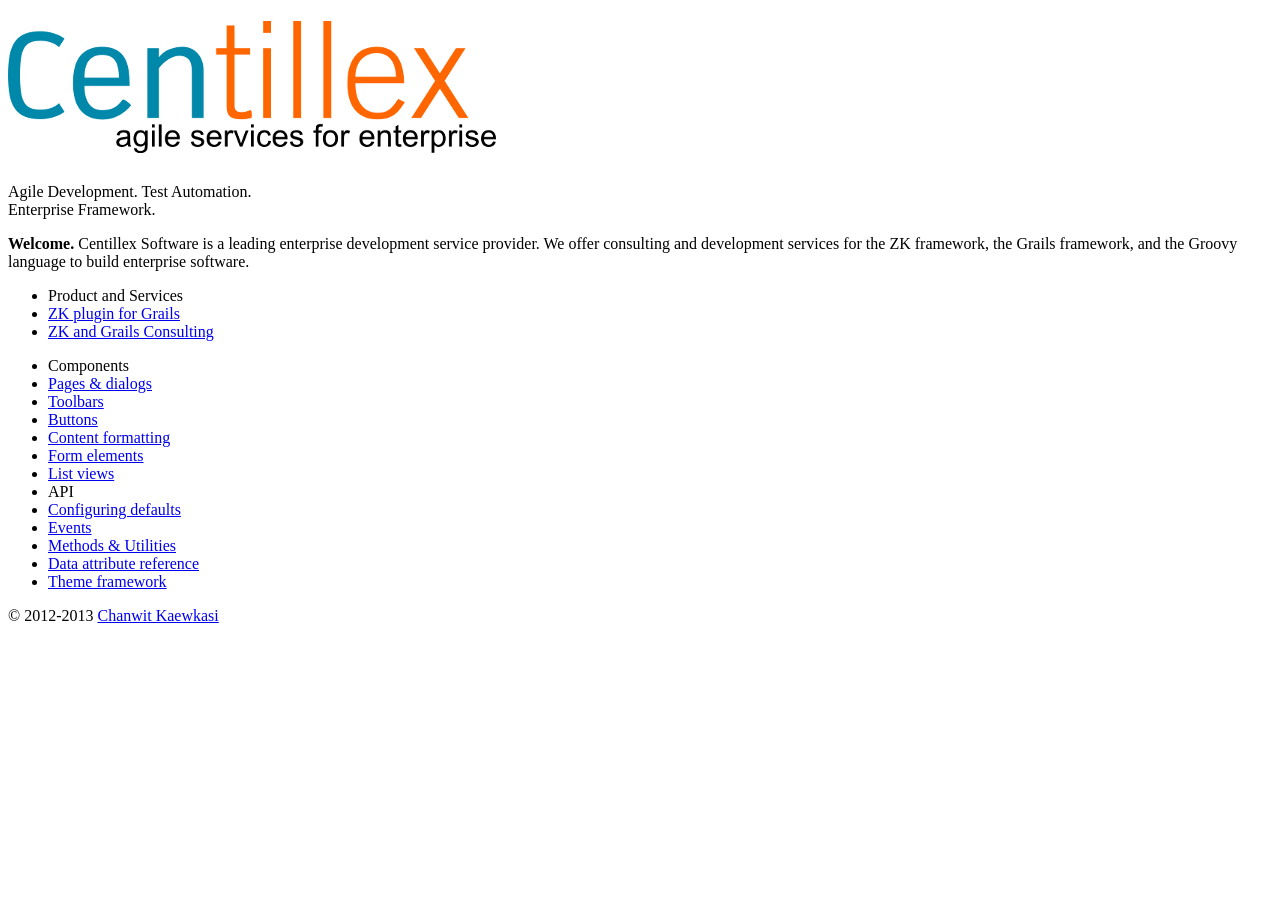
==== index.html @ 6f642cd3 "update images" ====
<!DOCTYPE html>
<html>
<head>
    <meta charset="utf-8">
    <meta name="viewport" content="width=device-width, initial-scale=1">
    <title>Centillex Software</title>
    <link rel="stylesheet"  href="http://jquerymobile.com/demos/1.1.1/css/themes/default/jquery.mobile-1.1.1.css" />
    <link rel="stylesheet"  href="http://jquerymobile.com/demos/1.1.1/docs/_assets/css/jqm-docs.css" />
    <script src="//code.jquery.com/jquery-1.7.1.min.js"></script>
    <!-- script src="http://jquerymobile.com/demos/1.1.1/docs/_assets/js/jqm-docs.js"></script-->
    <script src="http://jquerymobile.com/demos/1.1.1/js/jquery.mobile-1.1.1.js"></script>

</head>
<body>
<div data-role="page" class="type-home">
    <div data-role="content">
        <p class="jqm-version"></p>


        <div class="content-secondary">

            <div id="jqm-homeheader">
                <h1 id="jqm-logo"><img src="images/centillex_logo_484x132.png" alt="Centillex" /></h1>
                <p>Agile Development. Test Automation.<br/>Enterprise Framework.</p>
            </div>

            <p class="intro"><strong>Welcome.</strong> Centillex Software is a leading enterprise development service provider. We offer consulting and development services for the ZK framework, the Grails framework, and the Groovy language to build enterprise software.</p>

            <ul data-role="listview" data-inset="true" data-theme="c" data-dividertheme="f">
                <li data-role="list-divider">Product and Services</li>
                <li><a href="http://code.google.com/p/zkgrails">ZK plugin for Grails</a></li>
                <li><a href="http://code.google.com/p/zkgrails/wiki/CommercialSupport">ZK and Grails Consulting</a></li>
            </ul>

        </div><!--/content-primary-->

        <div class="content-primary">
            <nav>
                <ul data-role="listview" data-inset="true" data-theme="c" data-dividertheme="b">
                    <li data-role="list-divider">Components</li>
                    <li><a href="http://jquerymobile.com/demos/1.1.1/docs/pages/index.html">Pages &amp; dialogs</a></li>
                    <li><a href="http://jquerymobile.com/demos/1.1.1/docs/toolbars/index.html">Toolbars</a></li>
                    <li><a href="http://jquerymobile.com/demos/1.1.1/docs/buttons/index.html">Buttons</a></li>
                    <li><a href="http://jquerymobile.com/demos/1.1.1/docs/content/index.html">Content formatting</a></li>
                    <li><a href="http://jquerymobile.com/demos/1.1.1/docs/forms/index.html">Form elements</a></li>
                    <li><a href="http://jquerymobile.com/demos/1.1.1/docs/lists/index.html">List views</a></li>

                    <li data-role="list-divider">API</li>
                    <li><a href="http://jquerymobile.com/demos/1.1.1/docs/api/globalconfig.html">Configuring defaults</a></li>
                    <li><a href="http://jquerymobile.com/demos/1.1.1/docs/api/events.html">Events</a></li>
                    <li><a href="http://jquerymobile.com/demos/1.1.1/docs/api/methods.html">Methods &amp; Utilities</a></li>
                    <li><a href="http://jquerymobile.com/demos/1.1.1/docs/api/data-attributes.html">Data attribute reference</a></li>
                    <li><a href="http://jquerymobile.com/demos/1.1.1/docs/api/themes.html">Theme framework</a></li>


                </ul>
            </nav>
        </div>

    </div>

    <div data-role="footer" class="footer-docs" data-theme="c">
        <p>&copy; 2012-2013 <a href="http://th.linkedin.com/in/chanwit/">Chanwit Kaewkasi</a></p>
    </div>

</div>
</body>
</html>
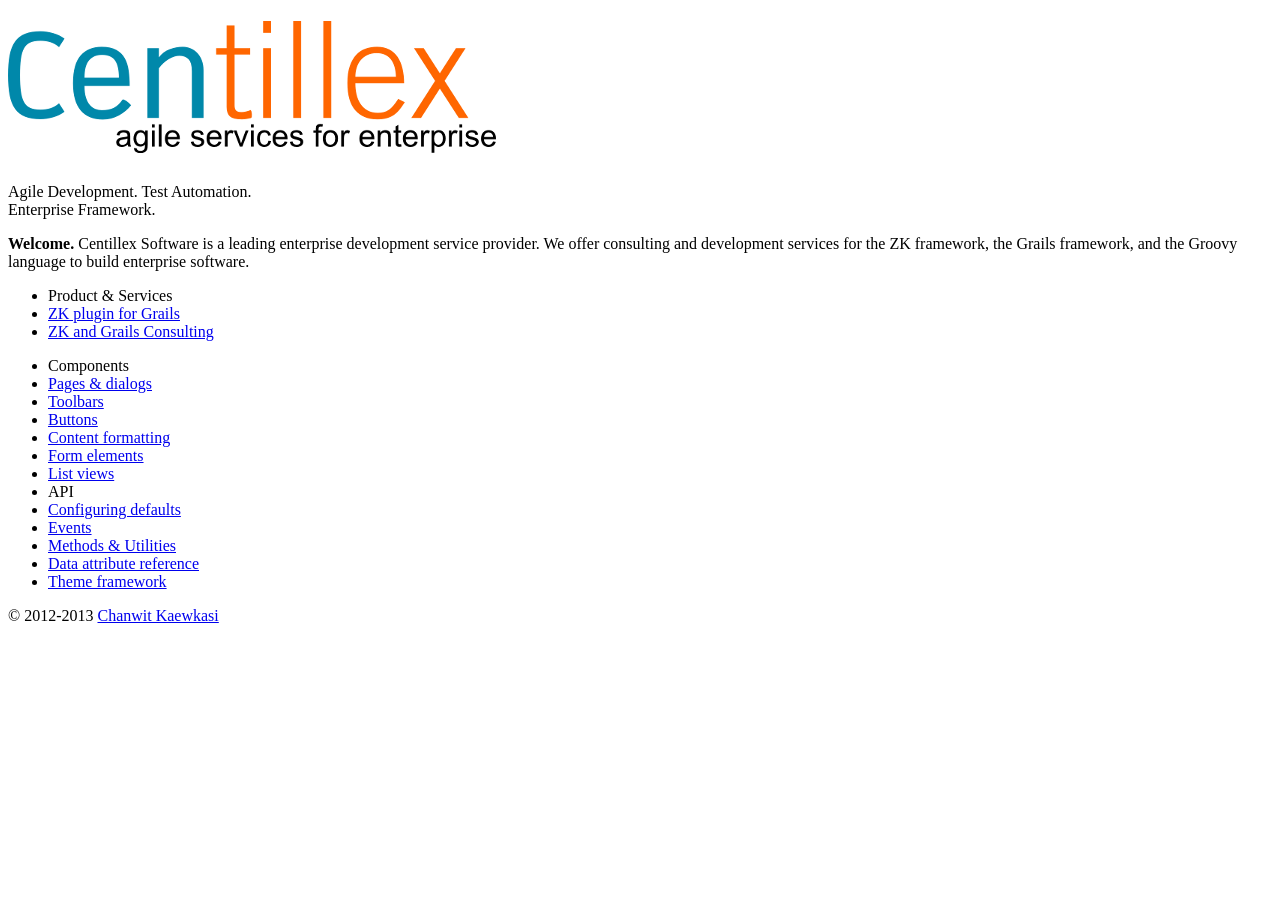
==== commit 9b798a96: "fix a bit" ====
--- a/index.html
+++ b/index.html
@@ -28,7 +28,7 @@
             <p class="intro"><strong>Welcome.</strong> Centillex Software is a leading enterprise development service provider. We offer consulting and development services for the ZK framework, the Grails framework, and the Groovy language to build enterprise software.</p>
 
             <ul data-role="listview" data-inset="true" data-theme="c" data-dividertheme="f">
-                <li data-role="list-divider">Product and Services</li>
+                <li data-role="list-divider">Product &amp; Services</li>
                 <li><a href="http://code.google.com/p/zkgrails">ZK plugin for Grails</a></li>
                 <li><a href="http://code.google.com/p/zkgrails/wiki/CommercialSupport">ZK and Grails Consulting</a></li>
             </ul>
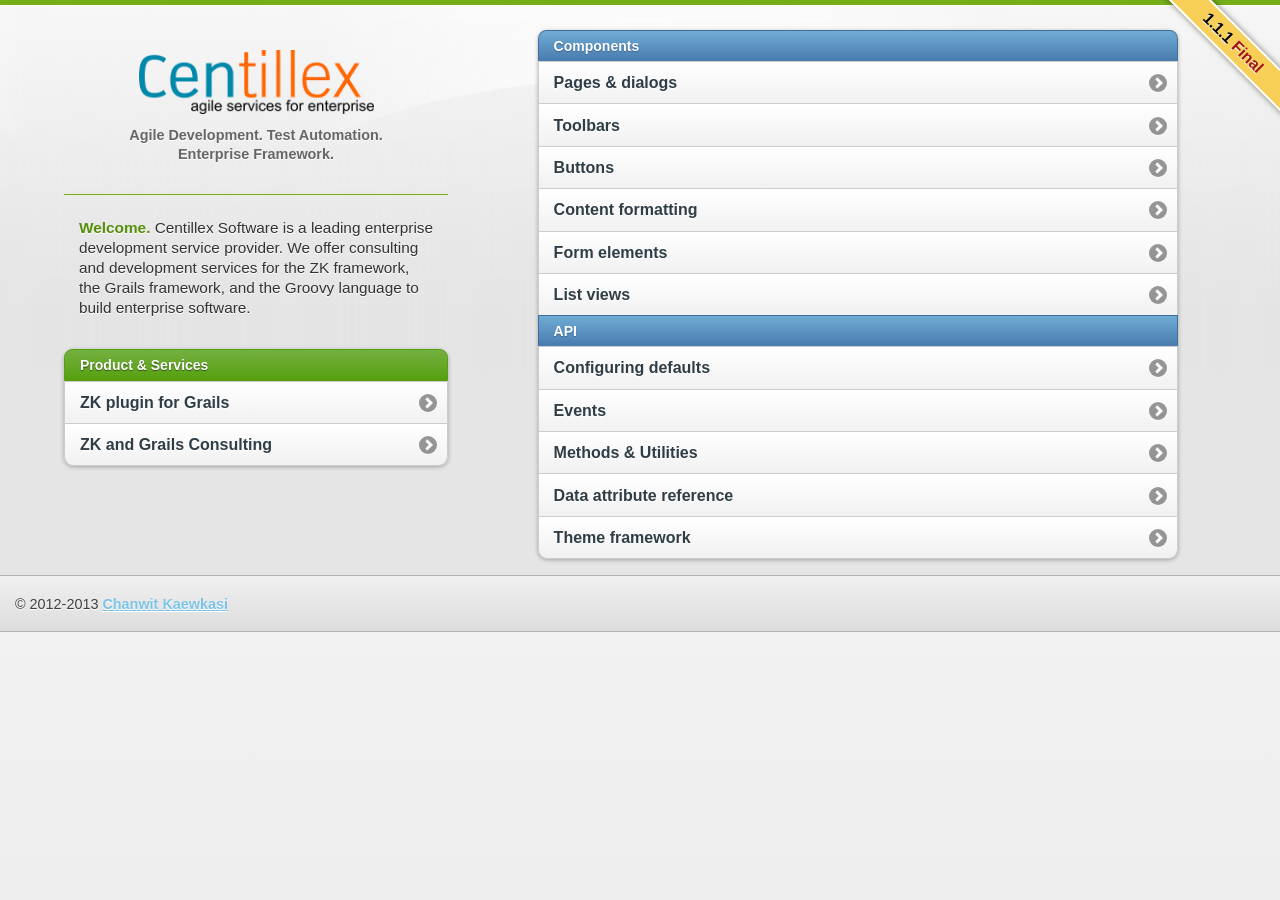
==== commit 219c7bb3: "use local files" ====
--- a/index.html
+++ b/index.html
@@ -5,11 +5,11 @@
     <meta charset="utf-8">
     <meta name="viewport" content="width=device-width, initial-scale=1">
     <title>Centillex Software</title>
-    <link rel="stylesheet"  href="http://jquerymobile.com/demos/1.1.1/css/themes/default/jquery.mobile-1.1.1.css" />
-    <link rel="stylesheet"  href="http://jquerymobile.com/demos/1.1.1/docs/_assets/css/jqm-docs.css" />
-    <script src="//code.jquery.com/jquery-1.7.1.min.js"></script>
-    <!-- script src="http://jquerymobile.com/demos/1.1.1/docs/_assets/js/jqm-docs.js"></script-->
-    <script src="http://jquerymobile.com/demos/1.1.1/js/jquery.mobile-1.1.1.js"></script>
+    <link rel="stylesheet"  href="stylesheets/jquery.mobile-1.1.1.css" />
+    <link rel="stylesheet"  href="stylesheets/jqm-docs.css" />
+    <script src="javascripts/jquery-1.7.1.min.js"></script>
+    <script src="javascripts/jqm-docs.js"></script>
+    <script src="javascripts/jquery.mobile-1.1.1.js"></script>
 
 </head>
 <body>
--- a/stylesheets/jqm-docs.css
+++ b/stylesheets/jqm-docs.css
@@ -0,0 +1,392 @@
+/* jqm docs css
+
+Beware: lots of last-minute CSS going on in here 
+cobblers, shoes, 
+*/
+
+body { background: #dddddd; }
+.ui-mobile .type-home .ui-content { margin: 0; background: #e5e5e5 url(../images/jqm-sitebg.png) top center repeat-x; }
+.ui-mobile #jqm-homeheader { padding: 40px 10px 0; text-align: center;  margin: 0 auto; }
+.ui-mobile #jqm-homeheader h1 { margin: 0 0 ; }
+.ui-mobile #jqm-homeheader p { margin: .3em 0 0; line-height: 1.3; font-size: .9em; font-weight: bold; color: #666; }
+.ui-mobile #jqm-version { text-indent: -99999px; background: url(../images/version.png) top right no-repeat; width: 119px; height: 122px; overflow: hidden; position: absolute; z-index: 50; top: -11px; right: 0; }
+/* .ui-mobile .jqm-themeswitcher { margin: 10px 25px 10px 10px;  } */
+
+.jqm-version {
+background: #f7cf57;
+border: solid #fff;
+border-width: 2px 0;
+color: #000;
+display: block;
+font-weight: bold;
+position: absolute;
+padding: .25em 3em;
+right: -2.5em;
+text-align: center;
+text-shadow: 0 1px 1px #fff;
+top: .75em;
+width: 78px;
+z-index: 9;
+-webkit-transform: rotate(45deg);
+-moz-transform: rotate(45deg);
+-o-transform: rotate(45deg);
+transform: rotate(45deg);
+
+-webkit-box-shadow: 0 0 6px rgba(0,0,0,.50);
+-moz-box-shadow: 0 0 6px rgba(0,0,0,.50);
+-o-box-shadow: 0 0 6px rgba(0,0,0,.50);
+box-shadow: 0 0 6px rgba(0,0,0,.50);
+}
+.jqm-version b {
+color: #a21412;
+}
+
+h2 { margin:1.2em 0 .4em 0; }
+p code { font-size:1.2em; font-weight:bold; } 
+h4 code {font-size:1.2em; font-weight:bold; }
+
+dt { font-weight: bold; margin: 2em 0 .5em; }
+dt code, dd code { font-size:1.3em; line-height:150%; }
+pre { white-space: pre; white-space: pre-wrap; word-wrap: break-word; }
+
+#jqm-homeheader img { width: 235px; }
+img { max-width: 100%; }
+
+/* fluid images moved from jquery.mobile.core.css*/
+.ui-mobile img {
+	max-width: 100%;
+}
+
+.ui-header .jqm-home { top: 0; }
+nav { margin: 0; }
+
+
+
+p.intro {
+	font-size: .96em;
+	line-height: 1.3;
+		border-top: 1px solid #75ae18;
+		border-bottom: 0;
+		background: none;
+		margin: 1.5em 0;
+		padding: 1.5em 15px 0;
+
+}
+p.intro strong {
+	color:  #558e08;
+}
+.footer-docs {
+	padding: 5px 0;
+}
+.footer-docs p {
+	margin-left:15px;
+	font-weight: normal;
+	font-size: .9em;
+}
+
+.type-interior .content-secondary {
+	border-right: 0;
+	border-left: 0;
+	margin: 10px -15px 0;
+	background: #fff;
+	border-top: 1px solid #ccc;
+}
+.type-home .ui-content {
+	margin-top: 5px;
+	overflow: hidden;
+	position: relative;
+}
+.type-interior .ui-content {
+	padding-bottom: 0;
+}
+.content-secondary .ui-collapsible {
+	padding: 0 15px 10px;
+
+}
+.content-secondary .ui-collapsible-content {
+	padding: 0;
+	background: none;
+	border-bottom: none;
+}
+.content-secondary .ui-listview {
+	margin: 0;
+}
+/* new API additions */
+
+dt {  
+	margin: 35px 0 15px 0; 
+	background-color:#ddd; 
+	font-weight:normal;
+}
+dt code { 
+	display:inline-block; 
+	font-weight:bold;
+	color:#56A00E; 
+	padding:3px 7px; 
+	margin-right:10px; 
+	background-color:#fff; 
+}
+dd { 
+	margin-bottom:10px; 
+}
+dd .default { font-weight:bold; }
+dd pre { 
+	margin:0 0 0 0; 
+}
+dd code { font-weight: normal; }
+dd pre code { 
+	margin:0; 
+	border:none; 
+	font-weight:normal; 
+	font-size:100%; 
+	background-color:transparent; 
+}
+dd h4 { margin:15px 0 0 0; }
+		
+.localnav {
+	margin:0 0 20px 0;
+	overflow:hidden;
+}
+.localnav li {
+	float:left;
+}
+.localnav .ui-btn-inner { 
+	padding: .6em 10px; 
+	font-size:80%; 
+}
+
+/* custom dialog for the photos sharing */
+.ui-dialog.dialog-actionsheet .ui-dialog-contain {
+	margin-top: 0;
+}
+
+
+
+/* F bar theme - just for the docs overview headers */
+.ui-bar-f {
+	border: 1px solid #56A00E;
+	background: 			#74b042;
+	color: 					#fff;
+	font-weight: bold;
+	text-shadow: 0 1px 1px #335413;	
+	background-image: -webkit-gradient(linear, left top, left bottom, from(#74b042), to(#56A00E)); /* Saf4+, Chrome */
+	background-image: -webkit-linear-gradient(#74b042, #56A00E); /* Chrome 10+, Saf5.1+ */
+	background-image:    -moz-linear-gradient(#74b042, #56A00E); /* FF3.6 */
+	background-image:     -ms-linear-gradient(#74b042, #56A00E); /* IE10 */
+	background-image:      -o-linear-gradient(#74b042, #56A00E); /* Opera 11.10+ */
+	background-image:         linear-gradient(#74b042, #56A00E);		
+}
+.ui-bar-f, 
+.ui-bar-f input, 
+.ui-bar-f select, 
+.ui-bar-f textarea, 
+.ui-bar-f button {
+	font-family: Helvetica, Arial, sans-serif /*{global-font-family}*/;
+}
+
+.ui-bar-f,
+.ui-bar-f .ui-link-inherit {
+	color: 					#fff;
+}
+.ui-bar-f .ui-link {
+	color: 					#fff;
+	font-weight: bold;
+}
+.ui-btn-up-f {
+	border: 1px solid 		#3B6F07;
+	background: 			#56A00E;
+	font-weight: bold;
+	color: 					#fff;
+	text-shadow: 0 1px 1px #234403;
+	background-image: -webkit-gradient(linear, left top, left bottom, from(#74b042), to(#56A00E)); /* Saf4+, Chrome */
+	background-image: -webkit-linear-gradient(#74b042, #56A00E); /* Chrome 10+, Saf5.1+ */
+	background-image:    -moz-linear-gradient(#74b042, #56A00E); /* FF3.6 */
+	background-image:     -ms-linear-gradient(#74b042, #56A00E); /* IE10 */
+	background-image:      -o-linear-gradient(#74b042, #56A00E); /* Opera 11.10+ */
+	background-image:         linear-gradient(#74b042, #56A00E);
+}
+.ui-btn-up-f a.ui-link-inherit {
+	color: 					#fff;
+}
+.ui-btn-hover-f {
+	border: 1px solid 		#3B6F07;
+	background: 			#6EBC1F;
+	font-weight: bold;
+	color: 					#fff;
+	text-shadow: 0 1px 1px #234403;
+	background-image: -webkit-gradient(linear, left top, left bottom, from(#8FC963), to(#6EBC1F)); /* Saf4+, Chrome */
+	background-image: -webkit-linear-gradient(#8FC963, #6EBC1F); /* Chrome 10+, Saf5.1+ */
+	background-image:    -moz-linear-gradient(#8FC963, #6EBC1F); /* FF3.6 */
+	background-image:     -ms-linear-gradient(#8FC963, #6EBC1F); /* IE10 */
+	background-image:      -o-linear-gradient(#8FC963, #6EBC1F); /* Opera 11.10+ */
+	background-image:         linear-gradient(#8FC963, #6EBC1F);
+}
+.ui-btn-hover-f a.ui-link-inherit {
+	color: 					#fff;
+}
+.ui-btn-down-f {
+	border: 1px solid 		#3B6F07;
+	background: 			#3d3d3d;
+	font-weight: bold;
+	color: 					#fff;
+	text-shadow: 0 1px 1px #234403;
+	background-image: -webkit-gradient(linear, left top, left bottom, from(#56A00E), to(#64A234)); /* Saf4+, Chrome */
+	background-image: -webkit-linear-gradient(#56A00E, #64A234); /* Chrome 10+, Saf5.1+ */
+	background-image:    -moz-linear-gradient(#56A00E, #64A234); /* FF3.6 */
+	background-image:     -ms-linear-gradient(#56A00E, #64A234); /* IE10 */
+	background-image:      -o-linear-gradient(#56A00E, #64A234); /* Opera 11.10+ */
+	background-image:         linear-gradient(#56A00E, #64A234);
+}
+.ui-btn-down-f a.ui-link-inherit {
+	color: 					#fff;
+}
+.ui-btn-up-f,
+.ui-btn-hover-f,
+.ui-btn-down-f {
+	font-family: Helvetica, Arial, sans-serif;
+	text-decoration: none;
+}
+
+
+
+
+/* docs site layout */
+
+@media all and (min-width: 650px){
+	
+
+	.type-home .ui-content {
+		margin-top: 5px;
+	}
+	.ui-mobile #jqm-homeheader {
+		max-width: 340px;
+	}
+/*
+	.ui-mobile .jqm-themeswitcher {
+		float: right;
+	}
+*/
+	p.intro {
+		margin: 2em 0;
+	}
+	.type-home .ui-content,
+	.type-interior .ui-content {
+		padding: 0;
+		background: url(../images/px-ccc.gif) 50% 0 repeat-y;
+	}
+	.type-interior .ui-content {
+		background-position: 45%;
+		overflow: hidden;
+	}
+	.content-secondary {
+		text-align: left;
+		float: left;
+		width: 45%;
+		background: none;
+	}
+	.content-secondary,
+	.type-interior .content-secondary {
+		margin: 30px 0 20px 2%;
+		padding: 20px 4% 0 0;
+			background: none;
+					border-top: none;
+	}
+	.type-index .content-secondary {
+		padding: 0;
+	}
+	.content-secondary .ui-collapsible {
+		margin: 0;
+		padding: 0;
+	}
+	.content-secondary .ui-collapsible-content {
+		border: none;
+	}
+	.type-index .content-secondary .ui-listview {
+		margin: 0;
+	}
+
+	.ui-mobile #jqm-homeheader {
+		padding: 0;
+	}
+	.content-primary {
+		width: 45%;
+		float: right;
+		margin-top: 30px;
+		margin-right: 1%;
+		padding-right: 1%;
+	}
+	.content-primary ul:first-child {
+		margin-top: 0;
+	}
+	.content-secondary h2 {
+		position: absolute;
+		left: -9999px;
+	}
+	.type-interior .content-primary {
+		padding: 1.5em 6% 3em 0;
+		margin: 0;
+	}
+	/* fix up the collapsibles - expanded on desktop */
+	.content-secondary .ui-collapsible-heading {
+		display: none;
+	}
+	.content-secondary .ui-collapsible-contain {
+		margin:0;
+	}
+	.content-secondary .ui-collapsible-content {
+		display: block;
+		margin: 0;
+		padding: 0;
+	}
+	.type-interior  .content-secondary .ui-li-divider {
+		padding-top: 1em;
+		padding-bottom: 1em;
+	}
+	.type-interior .content-secondary {
+		margin: 0;
+		padding: 0;
+	}
+	
+}
+@media all and (min-width: 750px){
+	.type-home .ui-content,
+	.type-interior .ui-content {
+		background-position: 39%;
+	}
+	.content-secondary {
+		width: 34%;
+	}
+	.content-primary {
+		width: 56%;
+		padding-right: 1%;
+	}	
+	.type-interior .ui-content {
+		background-position: 34%;
+	}
+}
+
+@media all and (min-width: 1200px){
+	.type-home .ui-content{
+		background-position: 38.5%;
+	}
+	.type-interior .ui-content {
+		background-position: 30%;
+	}
+	.content-secondary {
+		width: 30%;
+		padding-right:6%;
+		margin: 30px 0 20px 5%;
+	}
+	.type-interior .content-secondary {
+		margin: 0;
+		padding: 0;
+	}
+	.content-primary {
+		width: 50%;
+		margin-right: 5%;
+		padding-right: 3%;
+	}
+	.type-interior .content-primary {
+		width: 60%;
+	}
+}
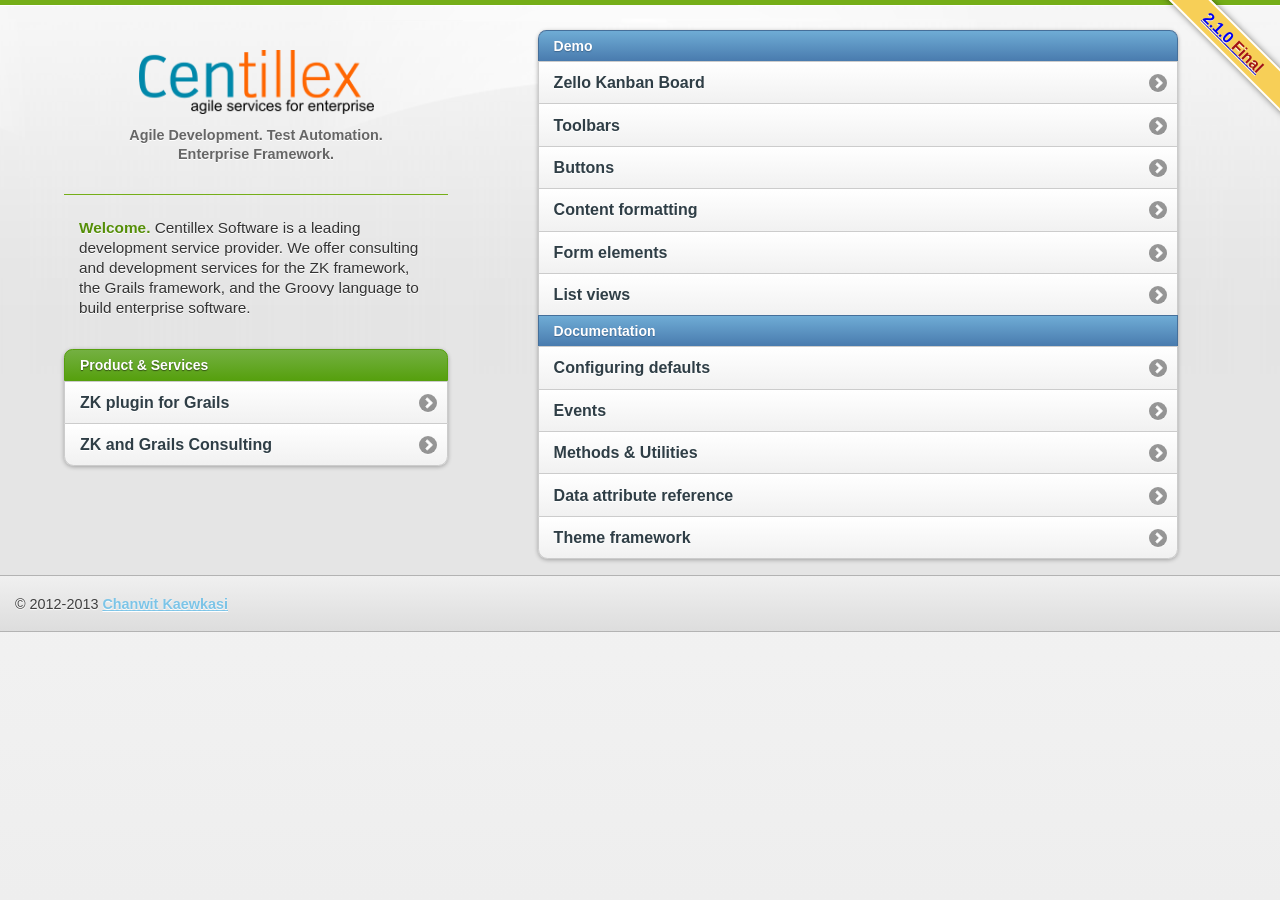
==== commit 96bfb2f2: "add demo" ====
--- a/index.html
+++ b/index.html
@@ -25,7 +25,7 @@
                 <p>Agile Development. Test Automation.<br/>Enterprise Framework.</p>
             </div>
 
-            <p class="intro"><strong>Welcome.</strong> Centillex Software is a leading enterprise development service provider. We offer consulting and development services for the ZK framework, the Grails framework, and the Groovy language to build enterprise software.</p>
+            <p class="intro"><strong>Welcome.</strong> Centillex Software is a leading development service provider. We offer consulting and development services for the ZK framework, the Grails framework, and the Groovy language to build enterprise software.</p>
 
             <ul data-role="listview" data-inset="true" data-theme="c" data-dividertheme="f">
                 <li data-role="list-divider">Product &amp; Services</li>
@@ -38,15 +38,15 @@
         <div class="content-primary">
             <nav>
                 <ul data-role="listview" data-inset="true" data-theme="c" data-dividertheme="b">
-                    <li data-role="list-divider">Components</li>
-                    <li><a href="http://jquerymobile.com/demos/1.1.1/docs/pages/index.html">Pages &amp; dialogs</a></li>
+                    <li data-role="list-divider">Demo</li>
+                    <li><a href="http://zello.herokuapp.com">Zello Kanban Board</a></li>
                     <li><a href="http://jquerymobile.com/demos/1.1.1/docs/toolbars/index.html">Toolbars</a></li>
                     <li><a href="http://jquerymobile.com/demos/1.1.1/docs/buttons/index.html">Buttons</a></li>
                     <li><a href="http://jquerymobile.com/demos/1.1.1/docs/content/index.html">Content formatting</a></li>
                     <li><a href="http://jquerymobile.com/demos/1.1.1/docs/forms/index.html">Form elements</a></li>
                     <li><a href="http://jquerymobile.com/demos/1.1.1/docs/lists/index.html">List views</a></li>
 
-                    <li data-role="list-divider">API</li>
+                    <li data-role="list-divider">Documentation</li>
                     <li><a href="http://jquerymobile.com/demos/1.1.1/docs/api/globalconfig.html">Configuring defaults</a></li>
                     <li><a href="http://jquerymobile.com/demos/1.1.1/docs/api/events.html">Events</a></li>
                     <li><a href="http://jquerymobile.com/demos/1.1.1/docs/api/methods.html">Methods &amp; Utilities</a></li>
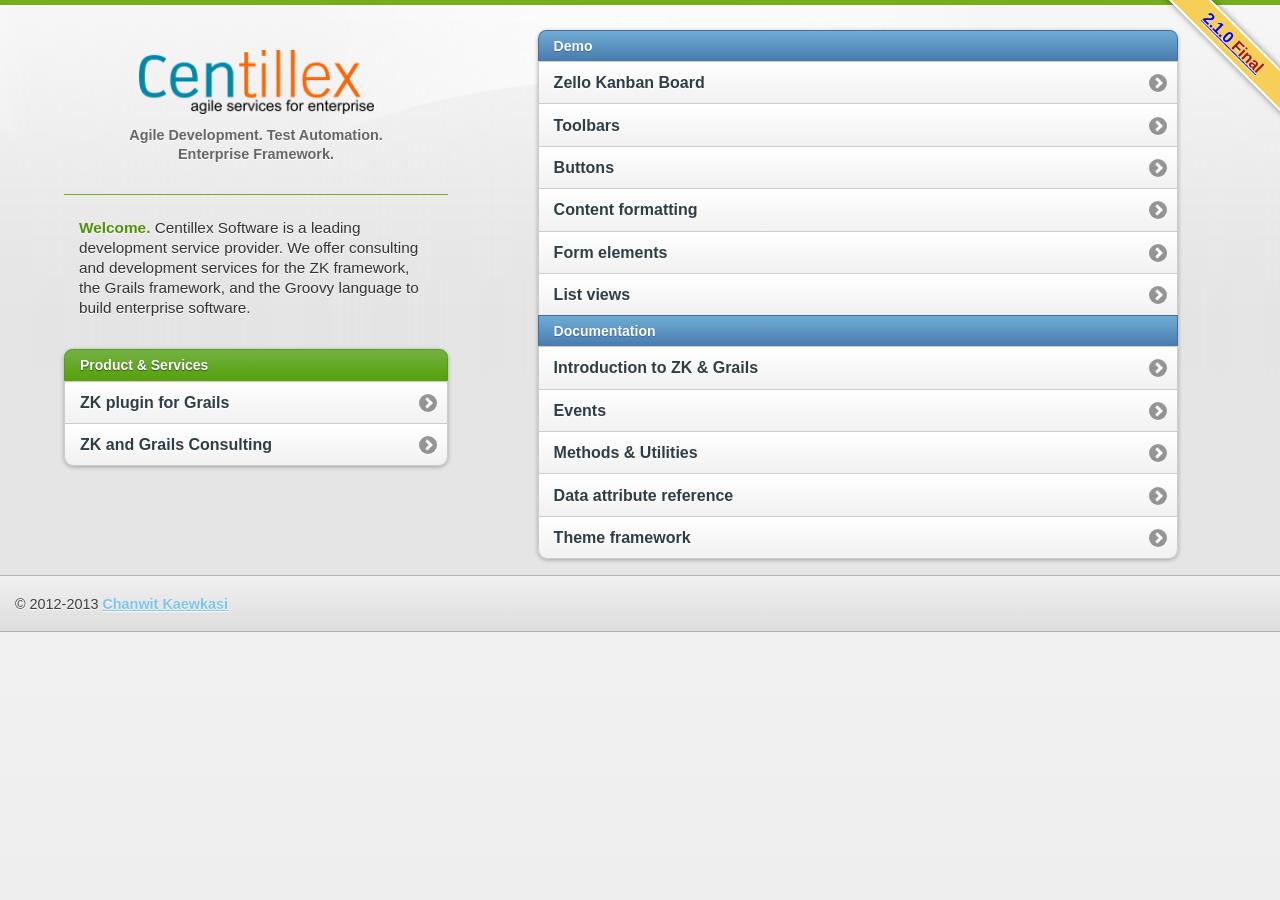
==== commit 08323f3f: "update documentation" ====
--- a/index.html
+++ b/index.html
@@ -47,7 +47,7 @@
                     <li><a href="http://jquerymobile.com/demos/1.1.1/docs/lists/index.html">List views</a></li>
 
                     <li data-role="list-divider">Documentation</li>
-                    <li><a href="http://jquerymobile.com/demos/1.1.1/docs/api/globalconfig.html">Configuring defaults</a></li>
+                    <li><a href="https://docs.google.com/presentation/d/19XZMht-0IuskqBOBUpZAhYrhbAyEGqPEFKqIXaqb-wg/present">Introduction to ZK &amp; Grails</a></li>
                     <li><a href="http://jquerymobile.com/demos/1.1.1/docs/api/events.html">Events</a></li>
                     <li><a href="http://jquerymobile.com/demos/1.1.1/docs/api/methods.html">Methods &amp; Utilities</a></li>
                     <li><a href="http://jquerymobile.com/demos/1.1.1/docs/api/data-attributes.html">Data attribute reference</a></li>
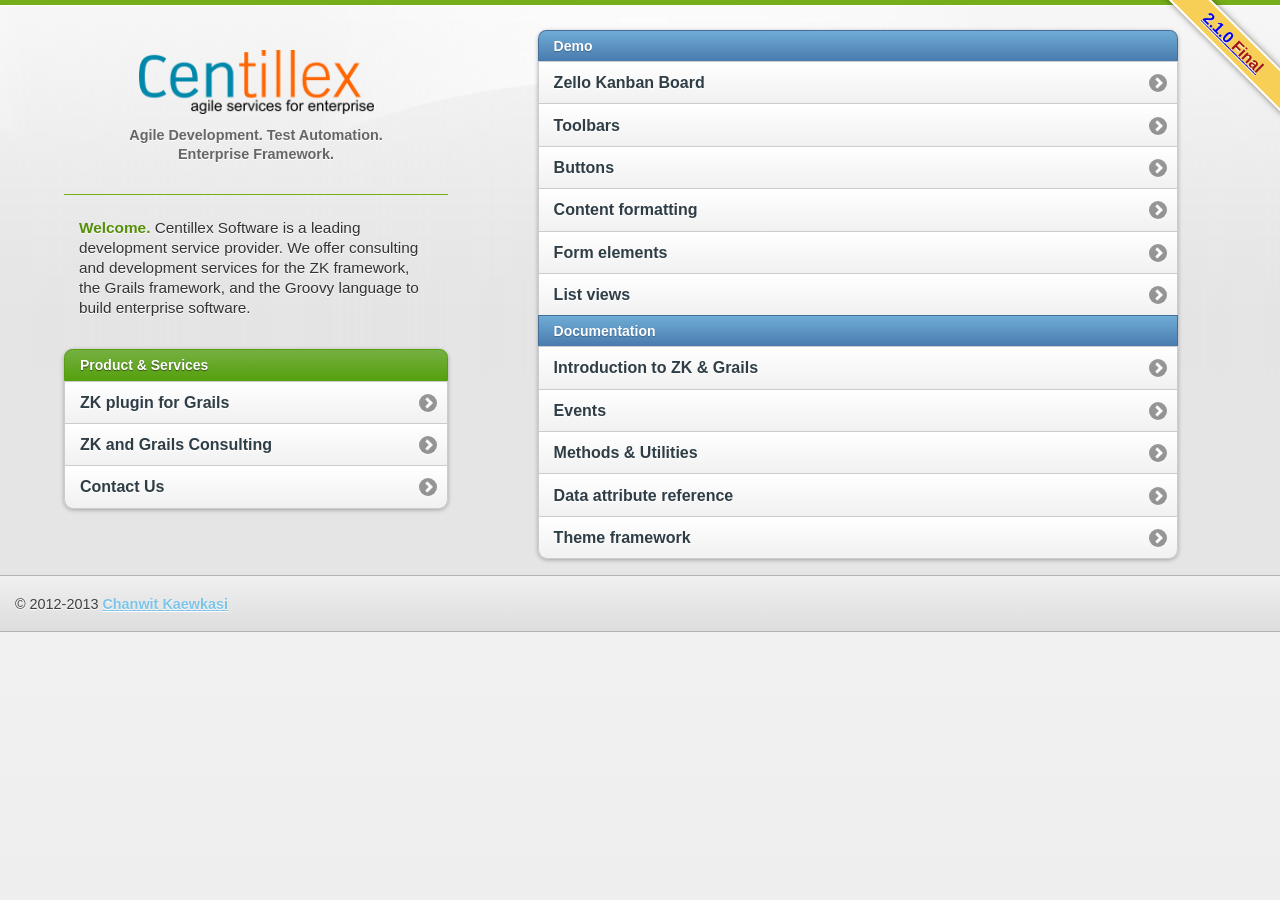
==== commit caf4ed19: "add contact us" ====
--- a/index.html
+++ b/index.html
@@ -31,6 +31,8 @@
                 <li data-role="list-divider">Product &amp; Services</li>
                 <li><a href="http://code.google.com/p/zkgrails">ZK plugin for Grails</a></li>
                 <li><a href="http://code.google.com/p/zkgrails/wiki/CommercialSupport">ZK and Grails Consulting</a></li>
+                <li><a href="http://form.jotform.me/form/30024964540448">Contact Us</a></li>
+
             </ul>
 
         </div><!--/content-primary-->
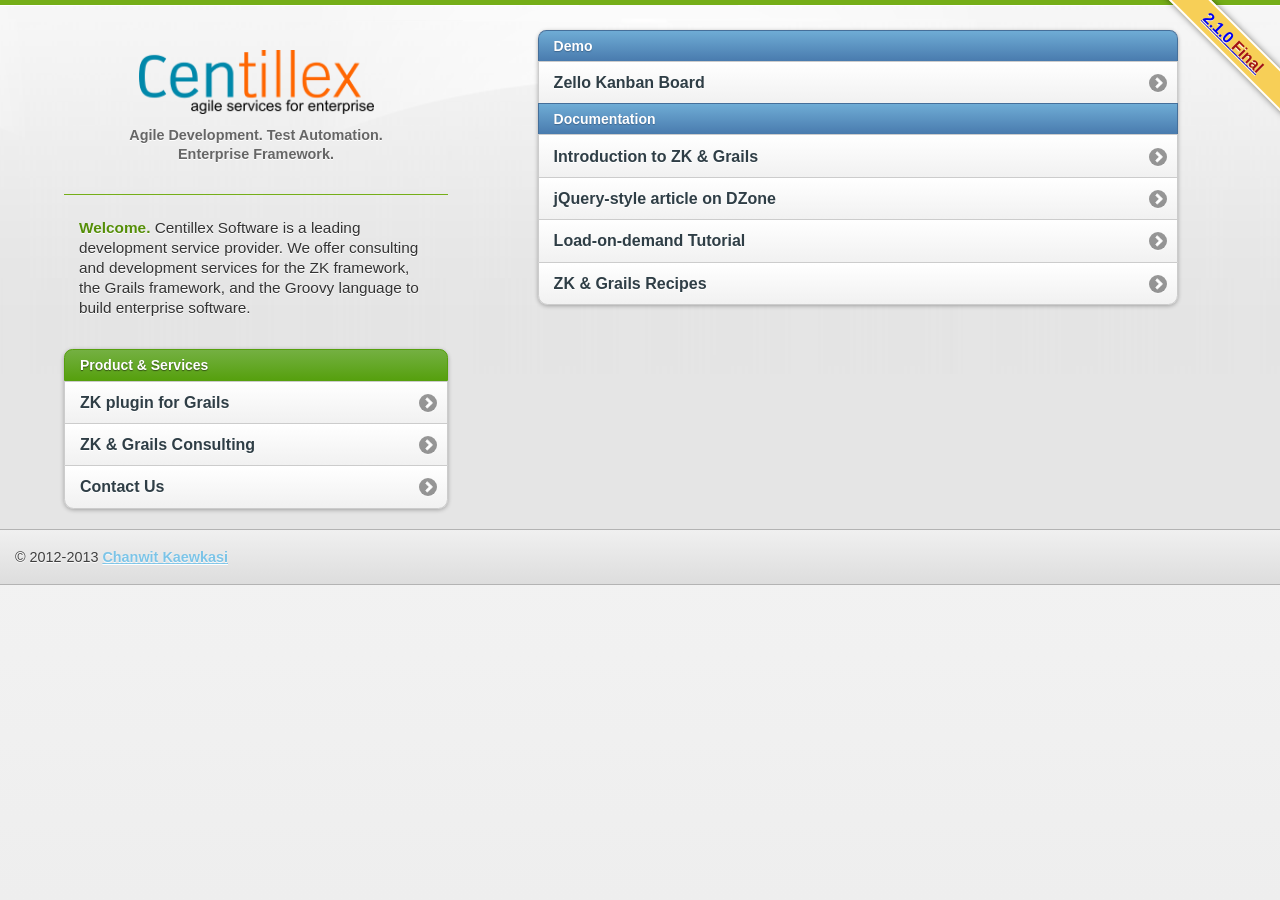
==== commit fc2c2a99: "update links" ====
--- a/index.html
+++ b/index.html
@@ -30,7 +30,7 @@
             <ul data-role="listview" data-inset="true" data-theme="c" data-dividertheme="f">
                 <li data-role="list-divider">Product &amp; Services</li>
                 <li><a href="http://code.google.com/p/zkgrails">ZK plugin for Grails</a></li>
-                <li><a href="http://code.google.com/p/zkgrails/wiki/CommercialSupport">ZK and Grails Consulting</a></li>
+                <li><a href="http://code.google.com/p/zkgrails/wiki/CommercialSupport">ZK &amp; Grails Consulting</a></li>
                 <li><a href="http://form.jotform.me/form/30024964540448">Contact Us</a></li>
 
             </ul>
@@ -42,19 +42,12 @@
                 <ul data-role="listview" data-inset="true" data-theme="c" data-dividertheme="b">
                     <li data-role="list-divider">Demo</li>
                     <li><a href="http://zello.herokuapp.com">Zello Kanban Board</a></li>
-                    <li><a href="http://jquerymobile.com/demos/1.1.1/docs/toolbars/index.html">Toolbars</a></li>
-                    <li><a href="http://jquerymobile.com/demos/1.1.1/docs/buttons/index.html">Buttons</a></li>
-                    <li><a href="http://jquerymobile.com/demos/1.1.1/docs/content/index.html">Content formatting</a></li>
-                    <li><a href="http://jquerymobile.com/demos/1.1.1/docs/forms/index.html">Form elements</a></li>
-                    <li><a href="http://jquerymobile.com/demos/1.1.1/docs/lists/index.html">List views</a></li>
 
                     <li data-role="list-divider">Documentation</li>
                     <li><a href="https://docs.google.com/presentation/d/19XZMht-0IuskqBOBUpZAhYrhbAyEGqPEFKqIXaqb-wg/present">Introduction to ZK &amp; Grails</a></li>
-                    <li><a href="http://jquerymobile.com/demos/1.1.1/docs/api/events.html">Events</a></li>
-                    <li><a href="http://jquerymobile.com/demos/1.1.1/docs/api/methods.html">Methods &amp; Utilities</a></li>
-                    <li><a href="http://jquerymobile.com/demos/1.1.1/docs/api/data-attributes.html">Data attribute reference</a></li>
-                    <li><a href="http://jquerymobile.com/demos/1.1.1/docs/api/themes.html">Theme framework</a></li>
-
+                    <li><a href="http://groovy.dzone.com/articles/jquery-style-enterprise-0">jQuery-style article on DZone</a></li>
+                    <li><a href="http://code.google.com/p/zkgrails/wiki/LoadOnDemandZKGrails2">Load-on-demand Tutorial</a></li>
+                    <li><a href="http://zkgrails.tumblr.com/">ZK &amp; Grails Recipes</a></li>
 
                 </ul>
             </nav>
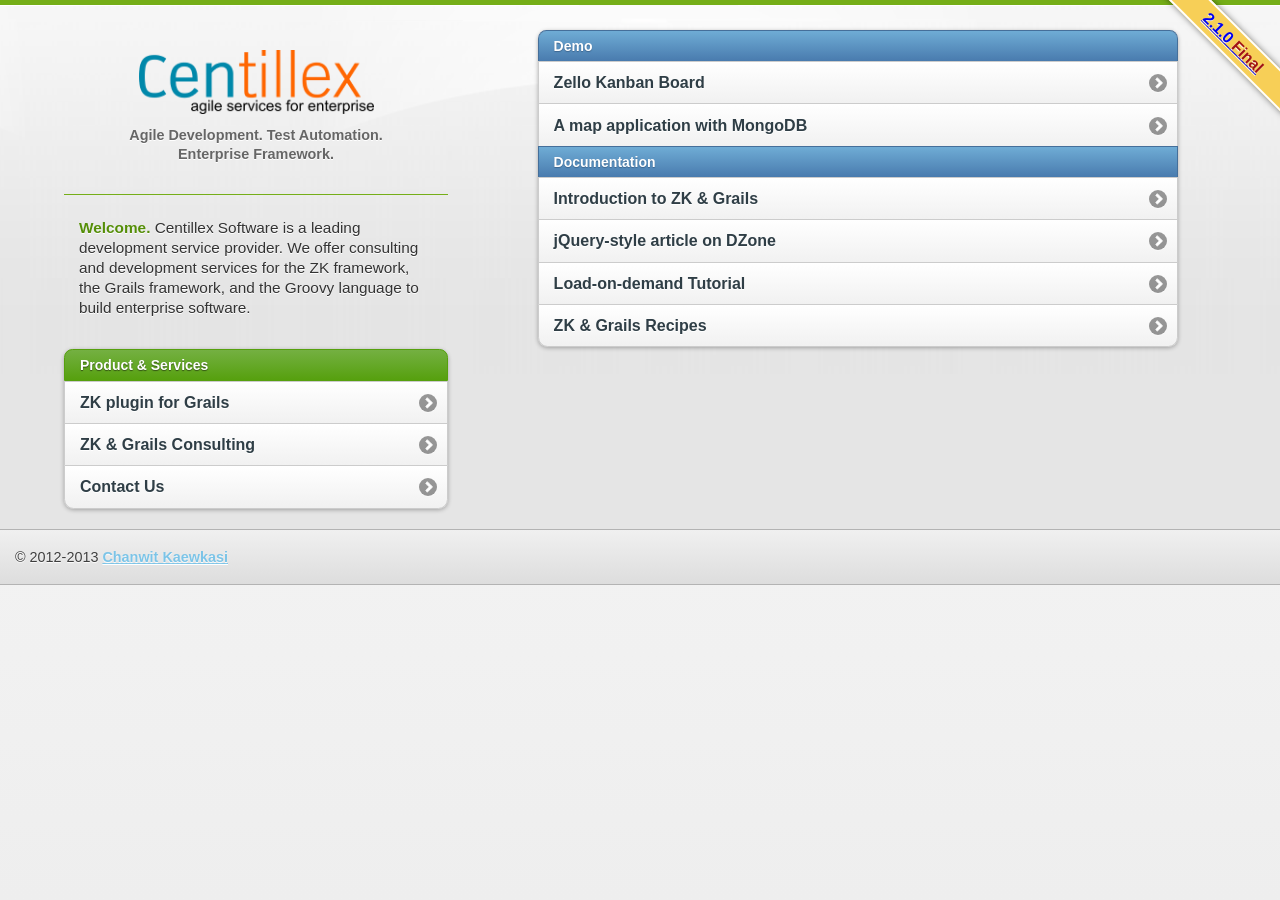
==== commit feae53c4: "update demo" ====
--- a/index.html
+++ b/index.html
@@ -42,6 +42,7 @@
                 <ul data-role="listview" data-inset="true" data-theme="c" data-dividertheme="b">
                     <li data-role="list-divider">Demo</li>
                     <li><a href="http://zello.herokuapp.com">Zello Kanban Board</a></li>
+                    <li><a href="http://zkgrails-mongomaps.ap01.aws.af.cm">A map application with MongoDB</a></li>
 
                     <li data-role="list-divider">Documentation</li>
                     <li><a href="https://docs.google.com/presentation/d/19XZMht-0IuskqBOBUpZAhYrhbAyEGqPEFKqIXaqb-wg/present">Introduction to ZK &amp; Grails</a></li>
